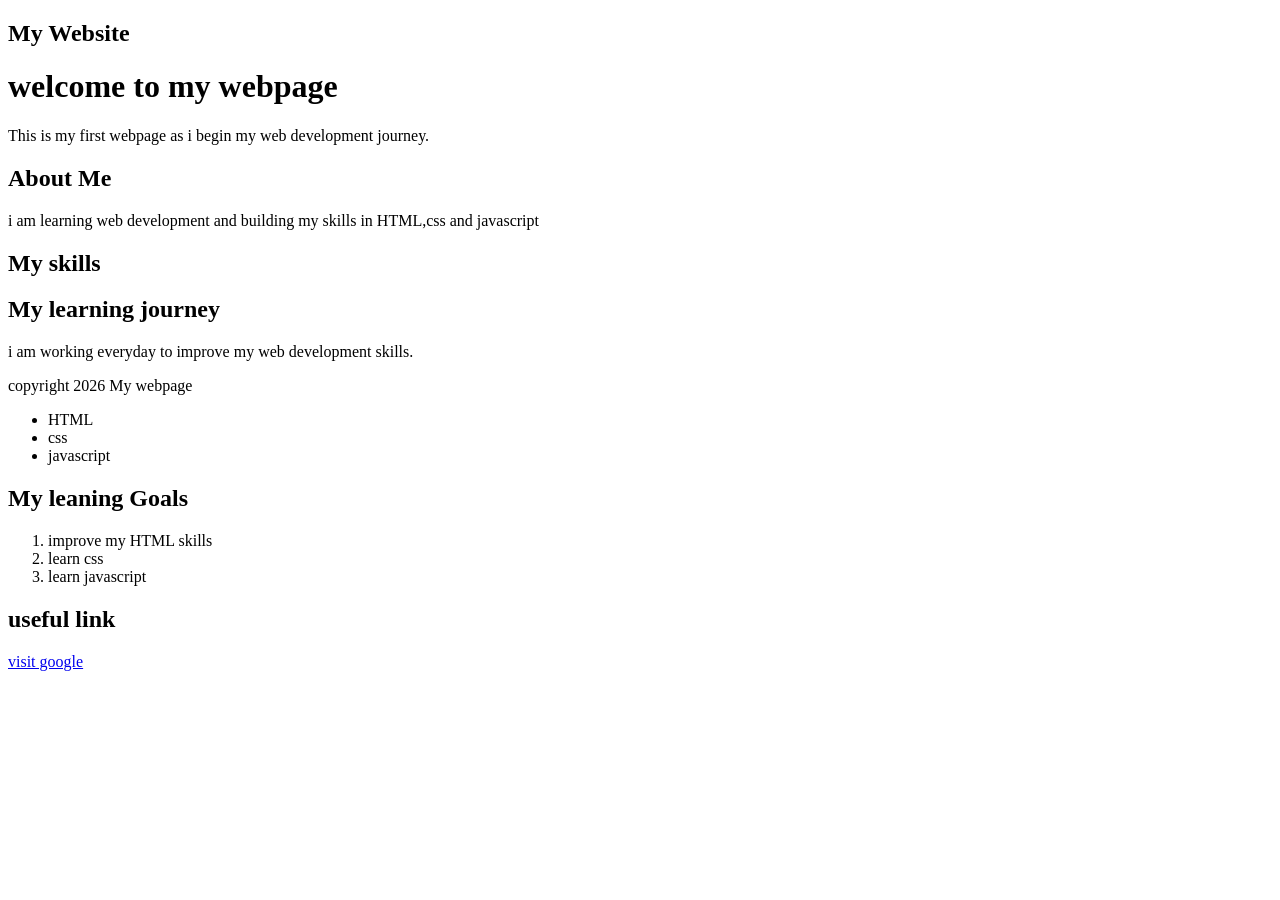
==== day_1/index.html @ db26d785 "Create day 1 HTML webpage" ====
<!DOCTYPE html>
<html>
    <head>
        <title>My first webpage</title>
    </head>
    <body>
        <header>
            <h2>My Website</h2>
        </header>
        <h1>welcome to my webpage </h1>
        <p>This is my first webpage as i begin my web development journey.</p>
    
        <section>
        <h2>About Me</h2>
        <p>i am learning web development and building my skills in HTML,css and javascript</p>
    <h2>My skills</h2>
        </section>

        <article>
            <h2>My learning journey</h2>
            <p>i am working everyday to improve my web development skills.</p>
        </article>
        <footer>
            <p>copyright 2026 My webpage</p>
        </footer>

    <ul>
        <li>HTML</li>
        <li>css</li>
        <li>javascript</li>
    </ul>

    <h2>My leaning Goals</h2>
    <ol>
        <li>improve my HTML skills</li>
        <li>learn css</li>
        <li>learn javascript</li>
    </ol>
    <h2>useful link</h2>
    <a href="https://www.google.com">visit google</a>
    </body>
</html>
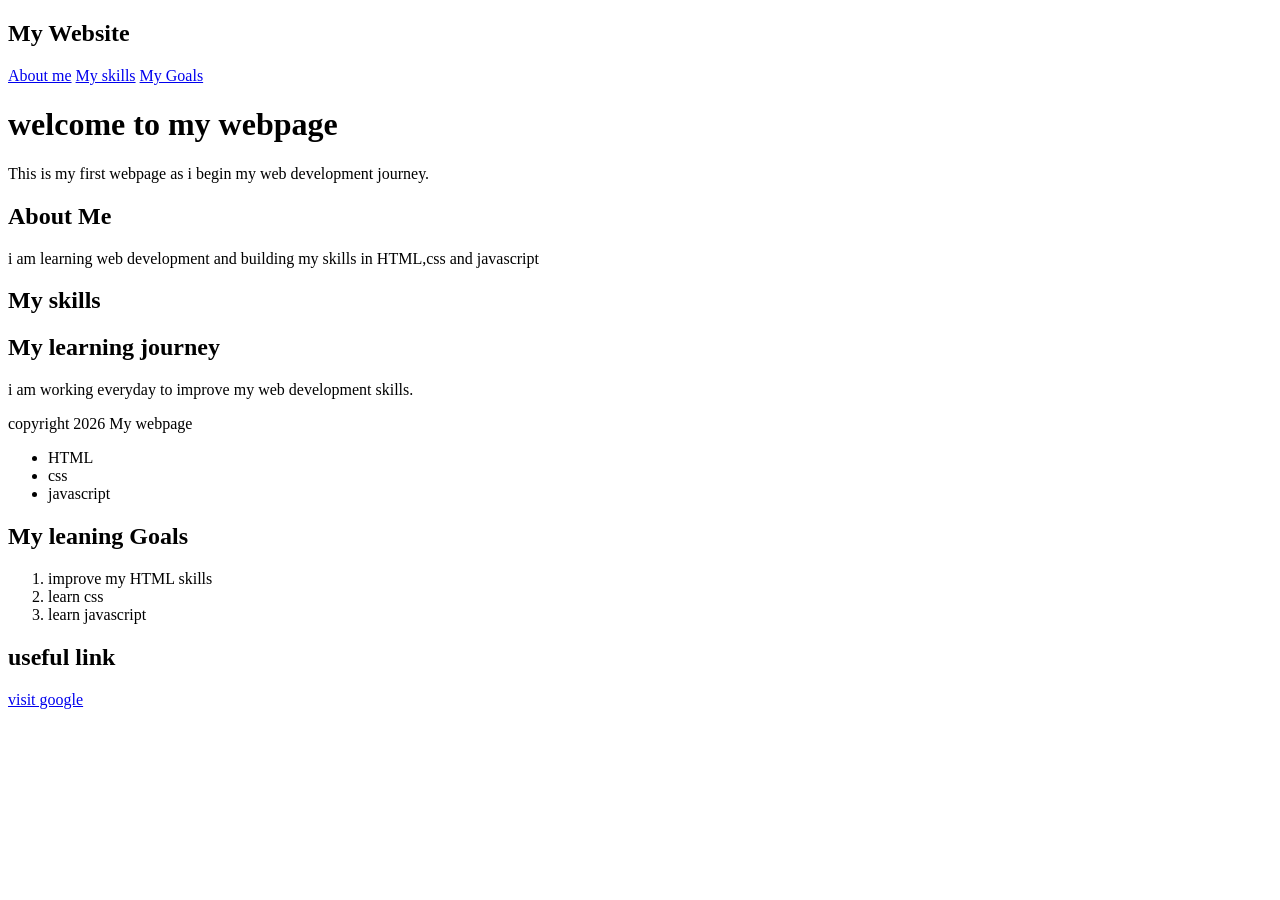
==== commit 95fa128f: "Add navigation links" ====
--- a/day_1/index.html
+++ b/day_1/index.html
@@ -6,6 +6,12 @@
     <body>
         <header>
             <h2>My Website</h2>
+
+            <nav>
+                <a href="#about">About me</a>
+                <a href="#skills">My skills</a>
+                <a href="#goals">My Goals</a>
+            </nav>
         </header>
         <h1>welcome to my webpage </h1>
         <p>This is my first webpage as i begin my web development journey.</p>
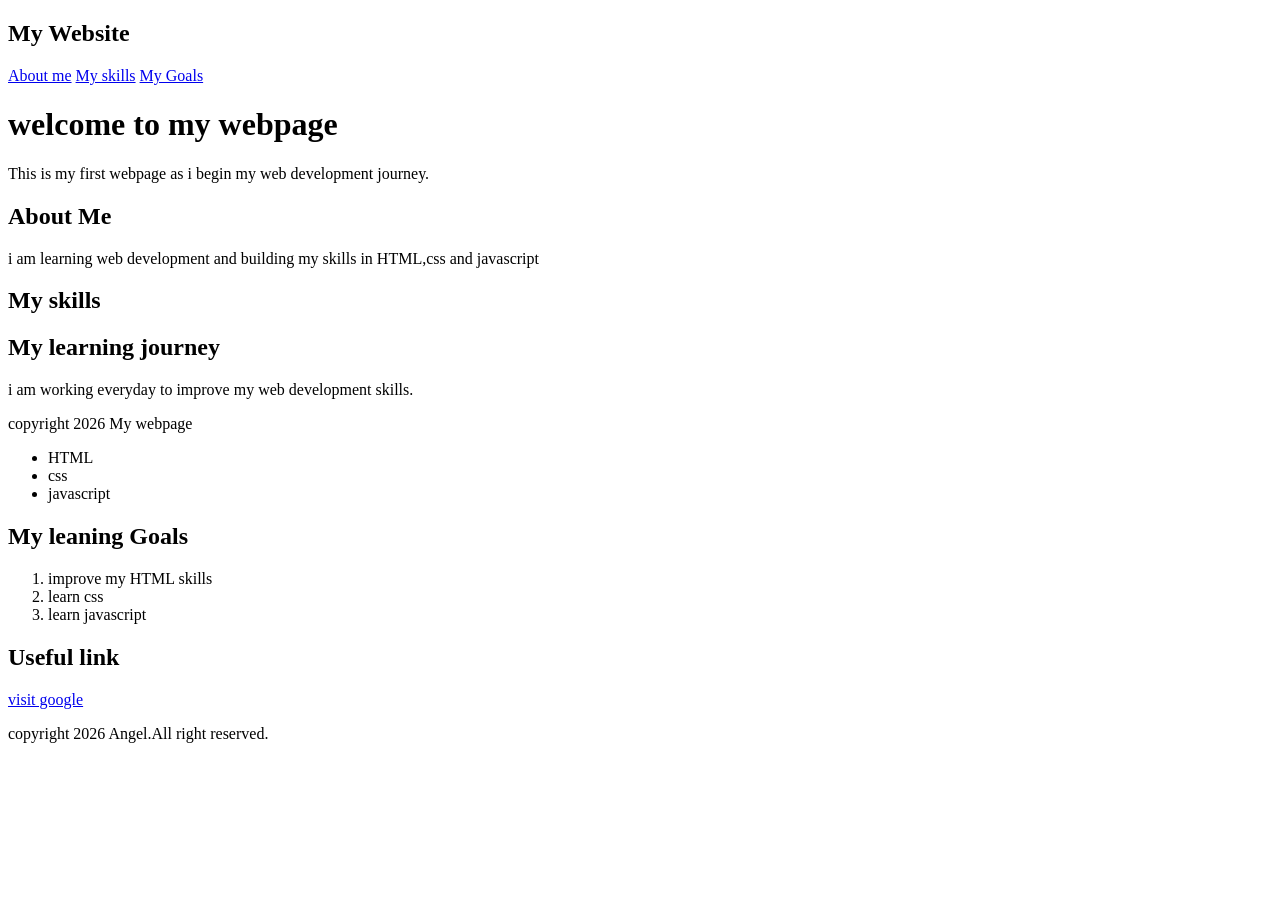
==== commit eb4108d0: "complete HTML page structure" ====
--- a/day_1/index.html
+++ b/day_1/index.html
@@ -42,7 +42,12 @@
         <li>learn css</li>
         <li>learn javascript</li>
     </ol>
-    <h2>useful link</h2>
+    <h2>Useful link</h2>
     <a href="https://www.google.com">visit google</a>
+
+    <footer>
+        <p>copyright 2026 Angel.All right reserved.</p>
+    </footer>
+
     </body>
 </html>
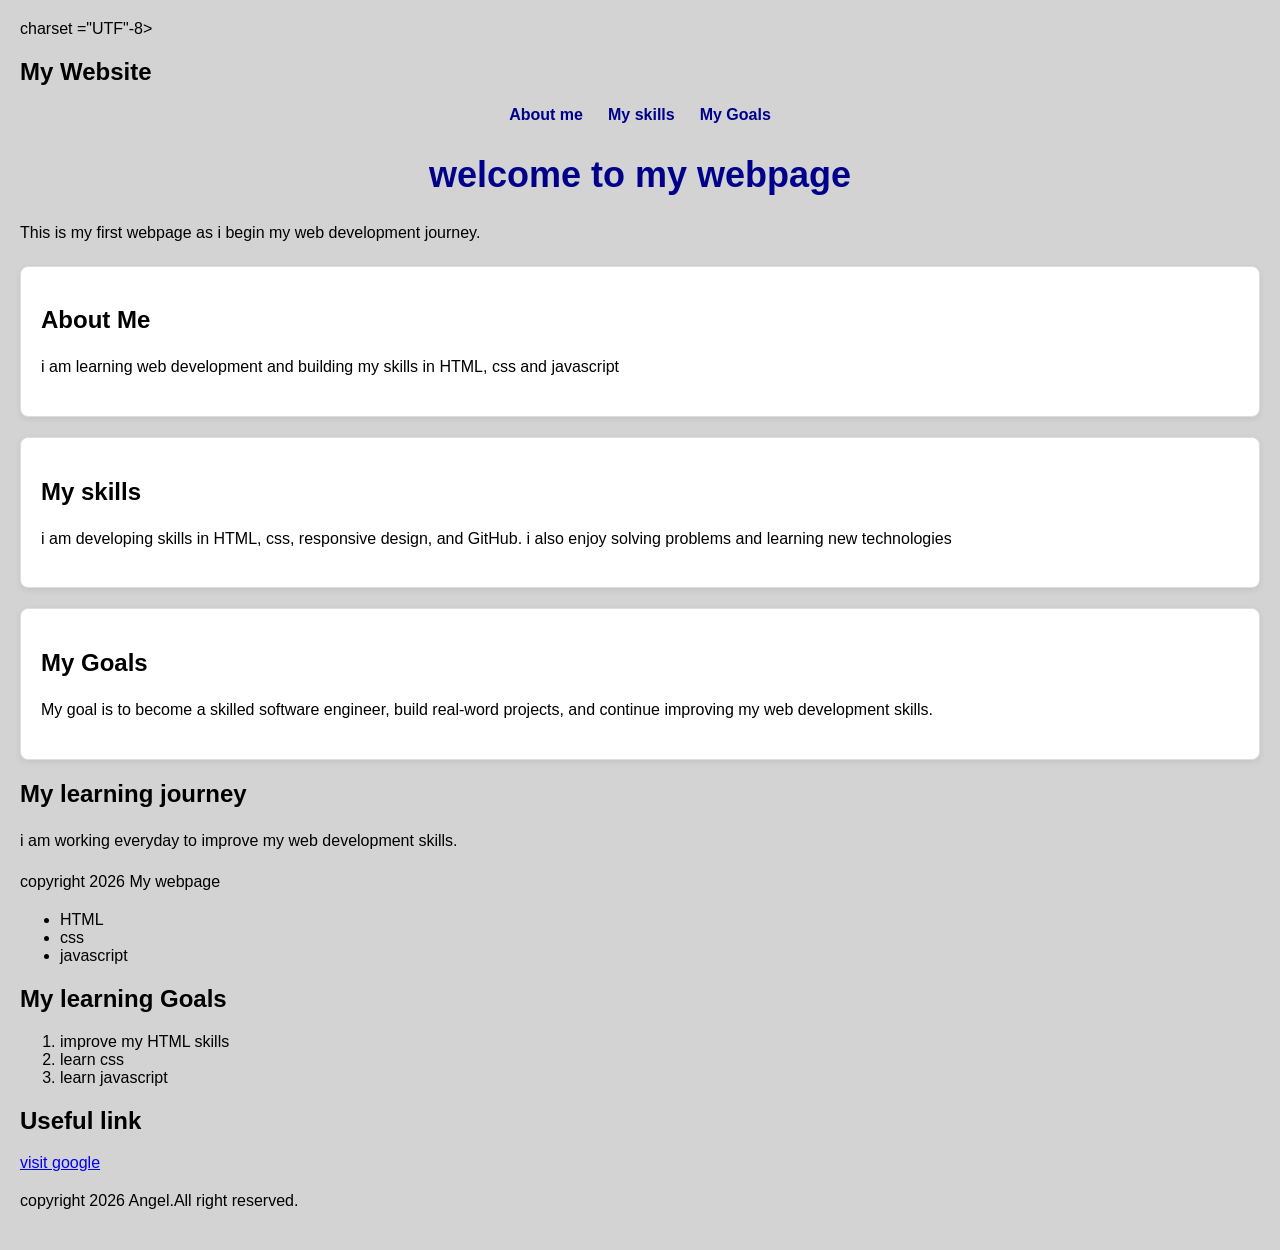
==== commit f873f320: "update portfolio HTML and css" ====
--- a/day_1/index.html
+++ b/day_1/index.html
@@ -1,7 +1,12 @@
 <!DOCTYPE html>
 <html>
     <head>
+        <meta> charset ="UTF"-8>
+        <meta name="viewpoint" content="width=device-width, initial-scale=1.0">
+
         <title>My first webpage</title>
+
+        <link rel="stylesheet" href="style.css"
     </head>
     <body>
         <header>
@@ -18,8 +23,17 @@
     
         <section>
         <h2>About Me</h2>
-        <p>i am learning web development and building my skills in HTML,css and javascript</p>
-    <h2>My skills</h2>
+        <p>i am learning web development and building my skills in HTML, css and javascript</p>
+ </section>
+
+        <section>
+            <h2>My skills</h2>
+            <p>i am developing skills in HTML, css, responsive design, and GitHub. i also enjoy solving problems and learning new technologies </p>
+        </section>
+
+        <section>
+            <h2>My Goals</h2>
+            <p>My goal is to become a skilled software engineer, build real-word projects, and continue improving my web development skills.</p>
         </section>
 
         <article>
@@ -36,7 +50,7 @@
         <li>javascript</li>
     </ul>
 
-    <h2>My leaning Goals</h2>
+    <h2>My learning Goals</h2>
     <ol>
         <li>improve my HTML skills</li>
         <li>learn css</li>
--- a/day_1/style.css
+++ b/day_1/style.css
@@ -0,0 +1,43 @@
+body {
+    font-family: Arial,  sans-serif;
+    margin: 0;
+    padding: 20px;
+    background-color: lightgrey;
+}
+
+h1 {
+    text-align: center;
+    color: darkblue;
+    font-size: 36px;
+}
+
+p {
+    line-height: 1.6;
+    font-size: 16px;
+}
+
+section {
+    background-color: white;
+    padding: 20px;
+    margin: 20px 0;
+    border: 1px solid #ddd;
+    border-radius: 8px;
+    box-shadow: 0 2px 6px rgba(0, 0, 0, 0.08);
+}
+
+nav {
+    display: flex;
+    justify-content: center;
+    gap: 25px;
+    margin-bottom: 30px;
+}
+
+nav a {
+    color: darkblue;
+    text-decoration: none;
+    font-weight: bold;
+}
+
+nav a:hover {
+    text-decoration: underline;
+}
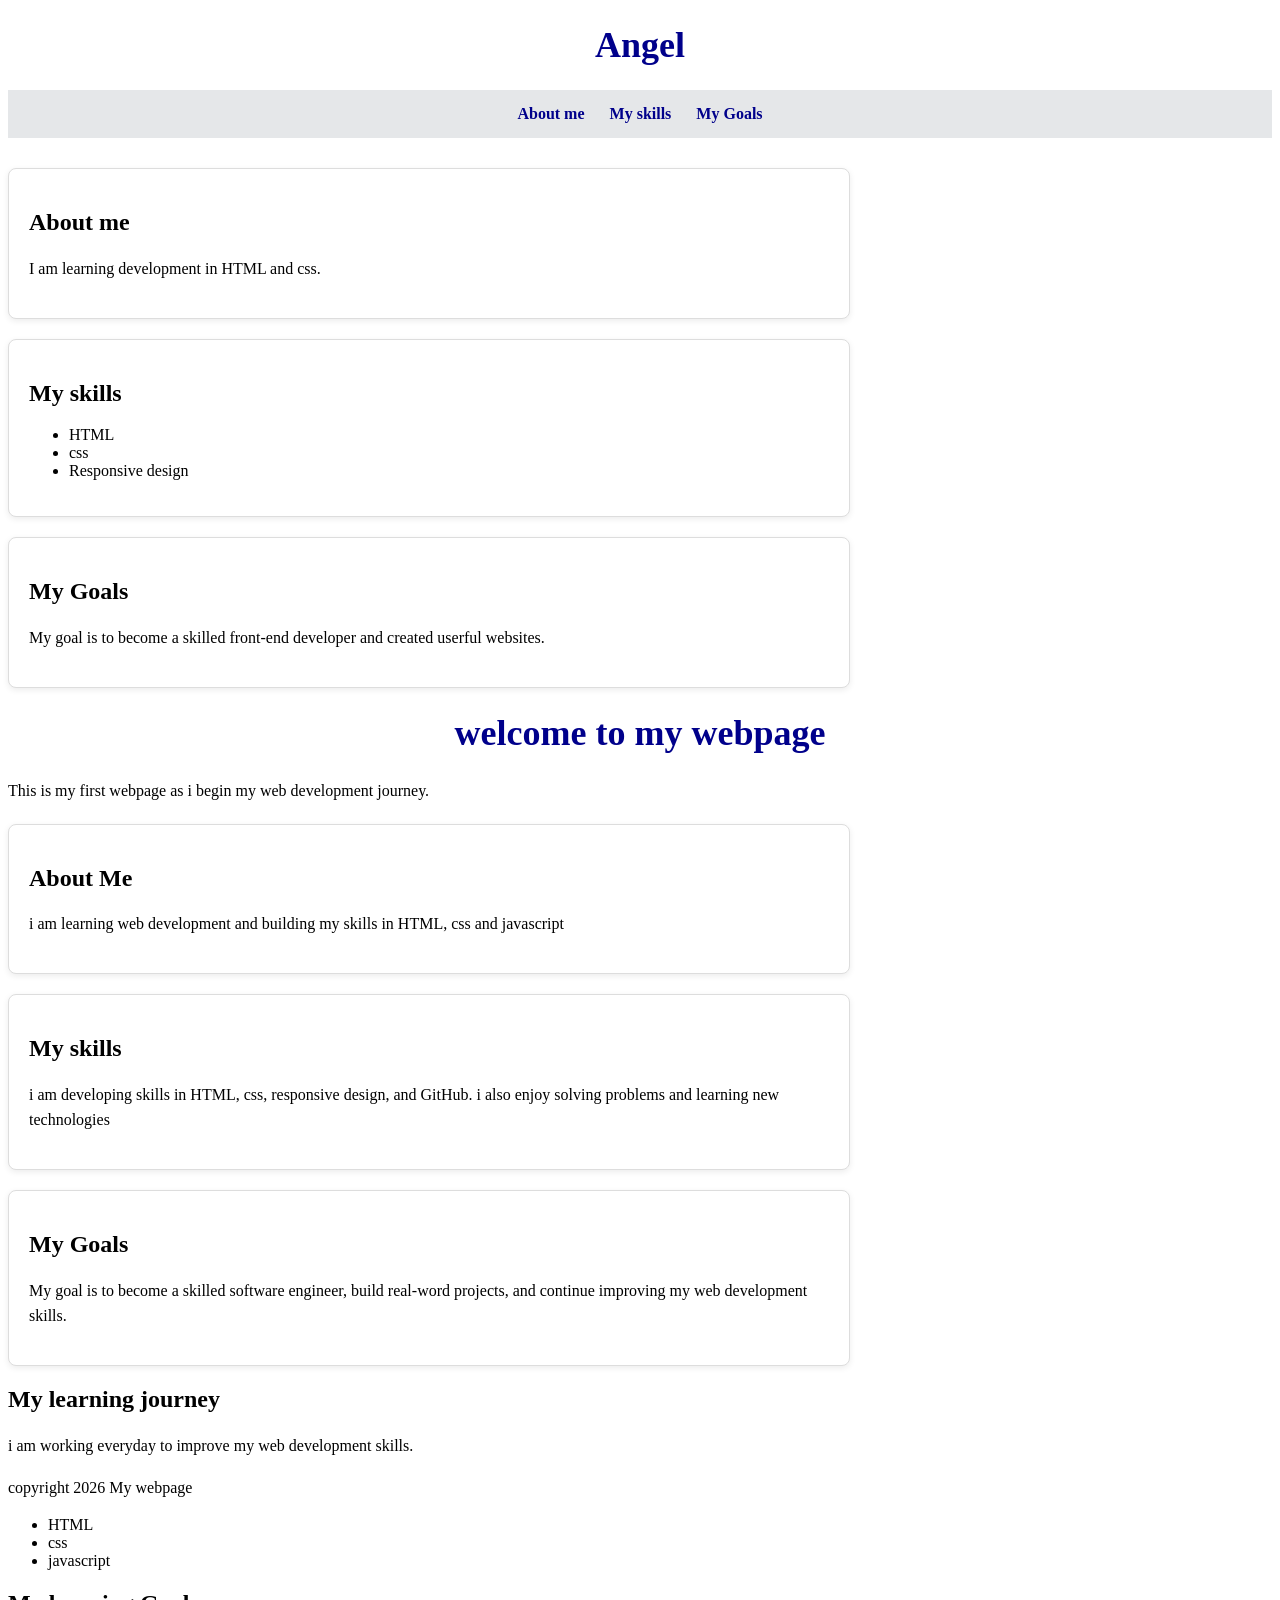
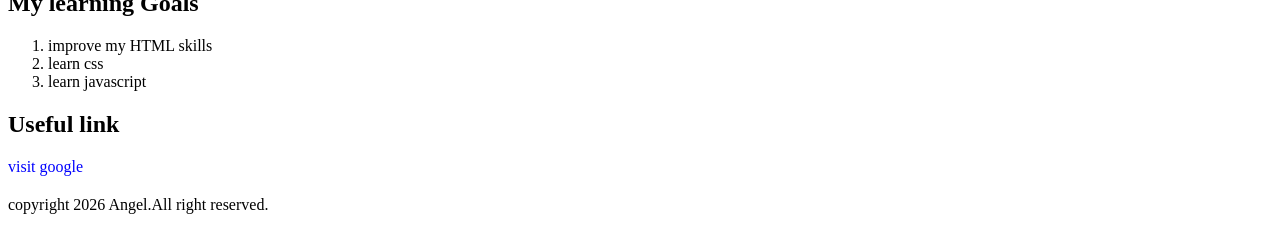
==== commit 8271e0ef: "Comlete Week 1 Day 1 JavaScript" ====
--- a/day_1/index.html
+++ b/day_1/index.html
@@ -1,16 +1,17 @@
 <!DOCTYPE html>
-<html>
-    <head>
-        <meta> charset ="UTF"-8>
+<html lang="en">
+ <head>
+        <meta> 
         <meta name="viewpoint" content="width=device-width, initial-scale=1.0">
 
-        <title>My first webpage</title>
-
+        <title>My portfolio</title>
         <link rel="stylesheet" href="style.css"
     </head>
+
     <body>
+
         <header>
-            <h2>My Website</h2>
+            <h1>Angel</h1>
 
             <nav>
                 <a href="#about">About me</a>
@@ -18,6 +19,32 @@
                 <a href="#goals">My Goals</a>
             </nav>
         </header>
+
+        <main>
+
+            <section id="about">
+                <h2>About me</h2>
+                <p>
+                    I am learning development in HTML and css.
+                </p>
+                </section>
+
+                <section id="skills">
+                    <h2>My skills</h2>
+                    <ul>
+                        <li>HTML</li>
+                        <li>css</li>
+                        <li>Responsive design</li>
+                    </ul>
+                </section>
+
+                <section id="goals">
+                    <h2>My Goals</h2>
+                    <p>
+                        My goal is to become a skilled front-end developer and created userful websites.
+                    </p>
+                </section>
+        </main>
         <h1>welcome to my webpage </h1>
         <p>This is my first webpage as i begin my web development journey.</p>
     
--- a/day_1/style.css
+++ b/day_1/style.css
@@ -1,9 +1,5 @@
 body {
-    font-family: Arial,  sans-serif;
-    margin: 0;
-    padding: 20px;
-    background-color: lightgrey;
-}
+    
 
 h1 {
     text-align: center;
@@ -30,6 +26,8 @@
     justify-content: center;
     gap: 25px;
     margin-bottom: 30px;
+    padding: 15px;
+    background: #e5e7e9 ;
 }
 
 nav a {
@@ -41,3 +39,45 @@
 nav a:hover {
     text-decoration: underline;
 }
+
+body {
+    margin: 0;
+    padding: 20px;
+    background: #f5f5f5;
+}
+
+h1 {
+    font: 32px;
+}
+
+p {
+    font-size: 16px;
+}
+
+a {
+text-decoration: none;
+color: blue;
+}
+
+section {
+    width: 90%;
+    max-width: 800px;
+    margin: 2opx auto;
+}
+
+@media (max-width: 768px) {
+    body {
+        font-size: 16px;
+    }
+
+    section {
+        width: 95%;
+        padding: 10px;
+    }
+}
+
+    @media (max-width: 480px) {
+        section {
+            width: 95%;
+            padding: 10px;
+        }
